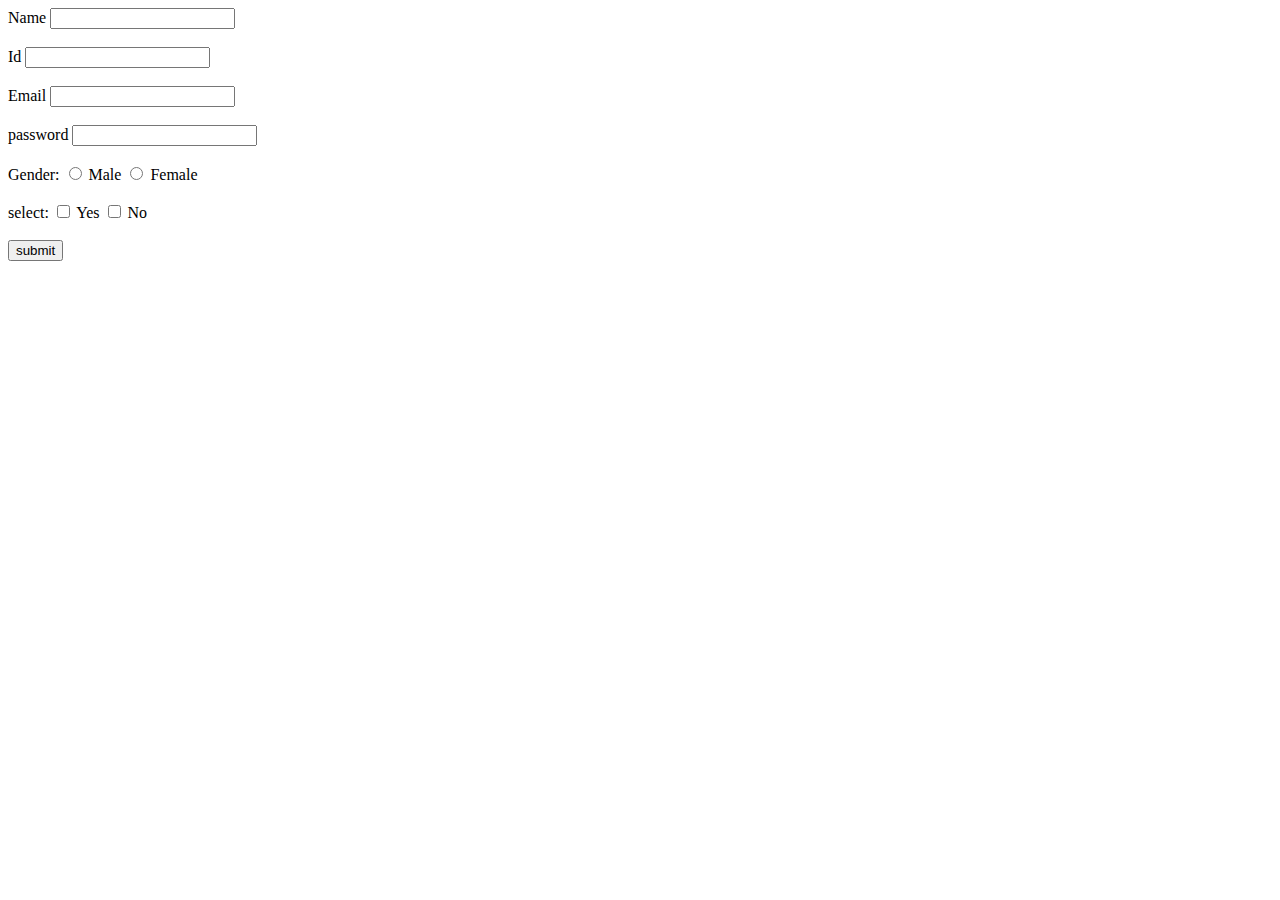
==== Table/redioAndcheckbox.html @ ce833fe7 "Add form element" ====
<!DOCTYPE html>
<html lang="en">
<head>
    <meta charset="UTF-8">
    <meta name="viewport" content="width=device-width, initial-scale=1.0">
    <title>Document</title>
</head>
<body>
    <form action="/getdata" method="get">
        <label for="Name">Name</label>
        <input type="text" id="Name" name="username" required/>
        <br>
        <br>
        <label for="Id">Id</label>
        <input type="text" id="Id" name="ID" required/>
        <br>
        <br>
        <label for="email">Email</label>
        <input type="email" id="email" name="email" required/>
        <br>
        <br>
        <label for="password">password</label>
        <input type="password" id="password" name="password" required/>
        <br>
        <br>
        <label for="fix">Gender:</label>
        <input type="radio" id="male" name="radio" value="male" required/>
        <label for="male">Male</label>
        <input type="radio" id="Female" name="radio" value="female" required/>
        <label for="Female">Female</label>
        <br>
        <br>
        <label for="fixed">select:</label>
        <input type="checkbox" id="yes" name="yes" value="yes" required/>
        <label for="yes">Yes</label>
        <input type="checkbox" id="No" name="yes" value="No" required/>
        <label for="No">No</label><br>
        <br>
        <button>submit</button>
        
        

    </form>
</body>
</html>
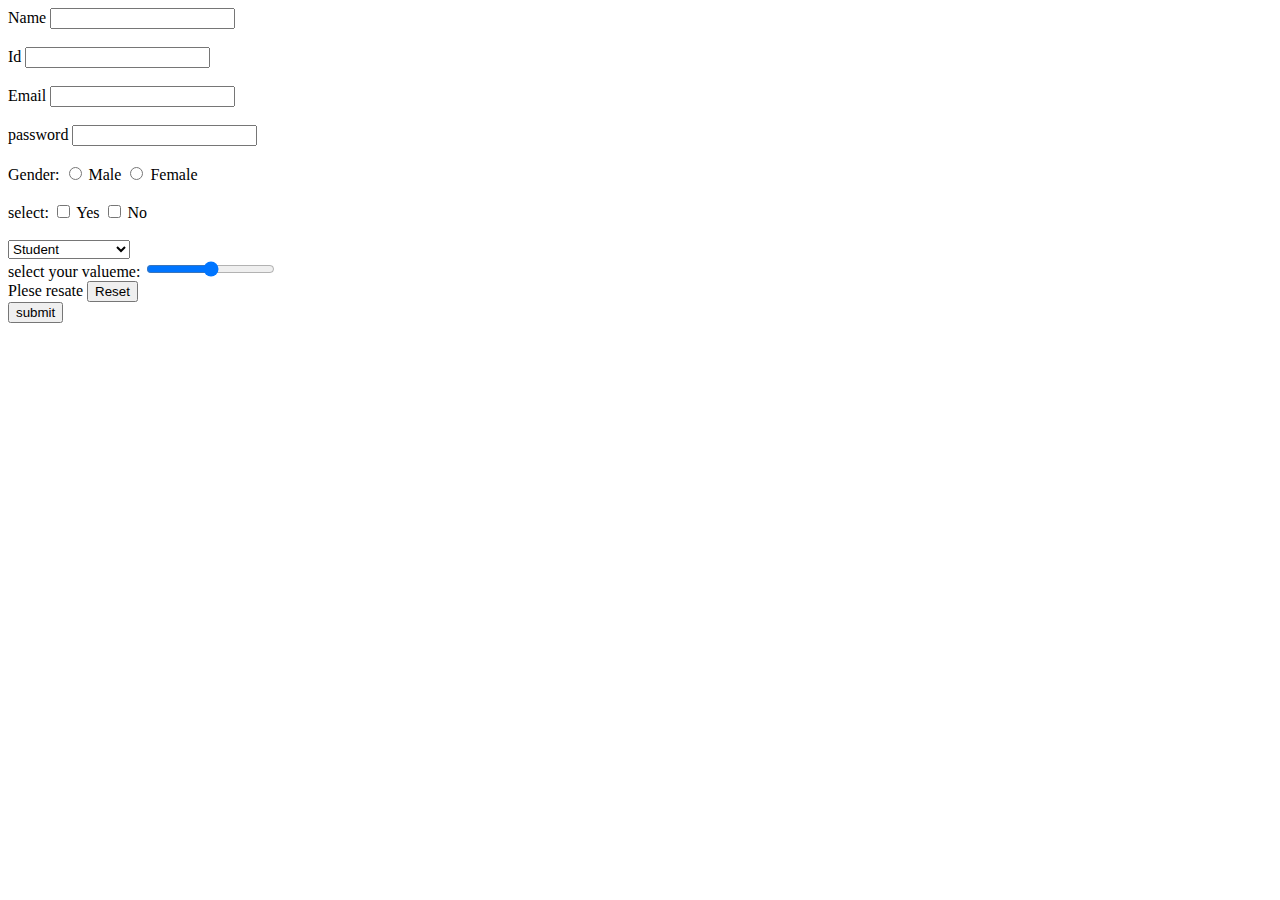
==== commit cd7a0ee8: "add a select tag" ====
--- a/Table/redioAndcheckbox.html
+++ b/Table/redioAndcheckbox.html
@@ -31,11 +31,28 @@
         <br>
         <br>
         <label for="fixed">select:</label>
-        <input type="checkbox" id="yes" name="yes" value="yes" required/>
+        <input type="checkbox" id="yes" name="sel" value="yes" required/>
         <label for="yes">Yes</label>
-        <input type="checkbox" id="No" name="yes" value="No" required/>
+        <input type="checkbox" id="No" name="sel" value="No" required/>
         <label for="No">No</label><br>
         <br>
+        <div>
+            <select name="profession" id="profession">
+                <option>Select the option</option>
+                <option value="student" selected>Student</option>
+                <option value="teacher">Teacher</option>
+                <option value="devloper">Devloper</option>
+                <option value="businusman">businusman</option>
+                <option value="lebour">Lebour</option>
+                <option value="poolice">poolice</option>
+            </select>
+        </div>
+        <div><label for="val">select your valueme:</label>
+            <input type="range" id="val">
+            <br>
+            <label for ="fic">Plese resate</label>
+            <input type="reset" id="fic">
+        </div>
         <button>submit</button>
         
         
